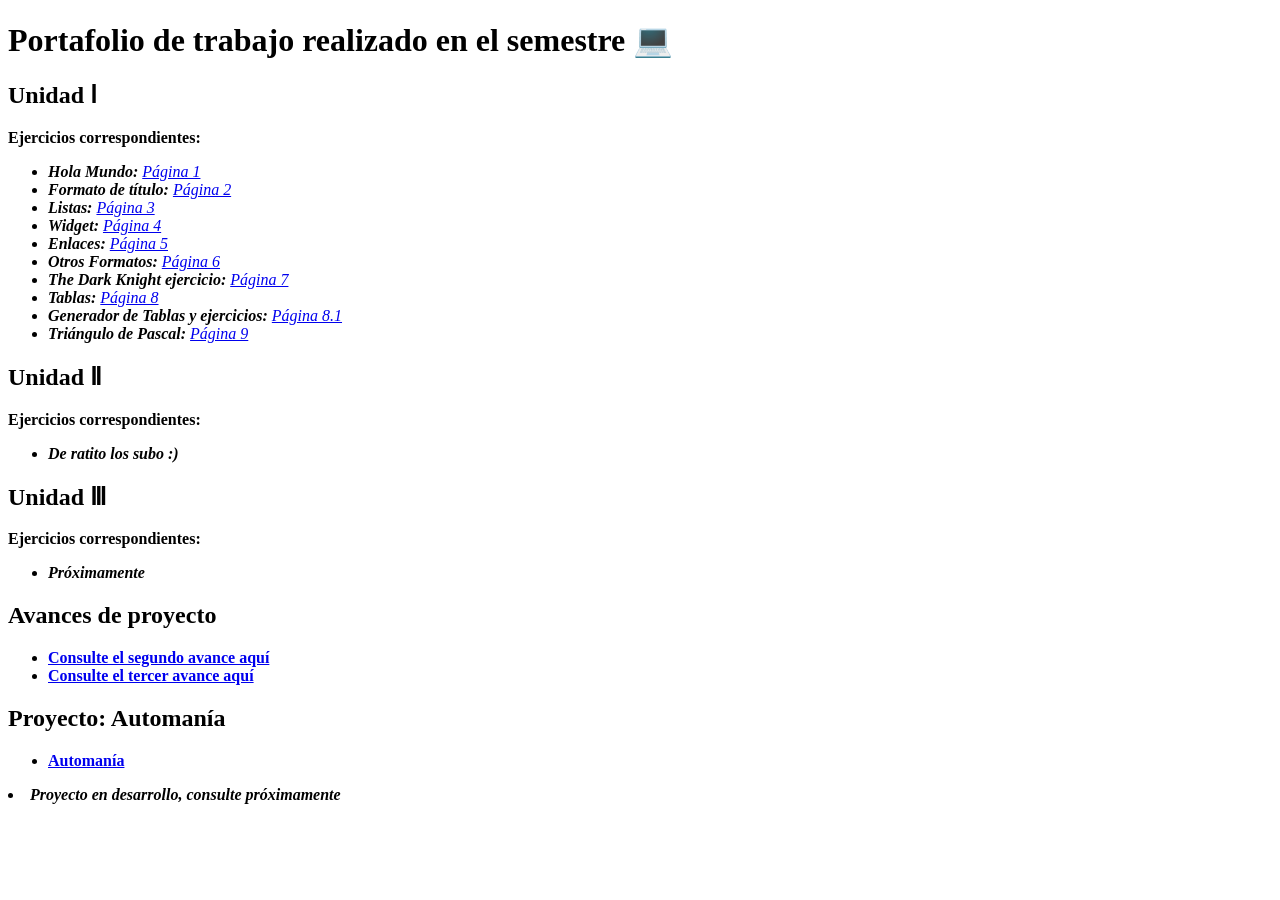
==== index.html @ f5f7275a "Update index.html" ====
<!DOCTYPE html>
<html lang = "es">
  <head>
    <meta charset="utf-8">
    <title>Portafolio - Carlos Cañizales</title>
  </head>
  <body>
      
    
    <h1>Portafolio de trabajo realizado en el semestre 💻</h1>
      
    <h2>Unidad &#8544;</h2>
    <b>Ejercicios correspondientes:</b>
    <ul>
      <li><i><strong>Hola Mundo: </strong><a href="unidad_1/Pag1.html"> Página 1</a></i></li>
      <li><i><strong>Formato de título: </strong><a href="unidad_1/Pag2.html"> Página 2</a></i></li>
      <li><i><strong>Listas: </strong><a href="unidad_1/Pag3.html"> Página 3</a></i></li>
      <li><i><strong>Widget: </strong><a href="unidad_1/Pag4.html"> Página 4</a></i></li>
      <li><i><strong>Enlaces: </strong><a href="unidad_1/Pag5.html"> Página 5</a></i></li>
      <li><i><strong>Otros Formatos: </strong><a href="unidad_1/Pag6.html"> Página 6</a></i></li>
      <li><i><strong>The Dark Knight ejercicio: </strong><a href="unidad_1/Pag7.html"> Página 7</a></i></li>
      <li><i><strong>Tablas: </strong><a href="unidad_1/Pag8.html">Página 8</a></i></li>
      <li><i><strong>Generador de Tablas y ejercicios: </strong><a href="unidad_1/Pag8.1.html">Página 8.1</a></i></li>
      <li><i><strong>Triángulo de Pascal: </strong><a href="unidad_1/Pag9.html"> Página 9</a></i></li>
    </ul>

    
    <h2>Unidad &#8545;</h2>
    <b>Ejercicios correspondientes:</b>
    <ul>
        <li><b><i>De ratito los subo :)</i></b></li>
    </ul>
    
    <h2>Unidad &#8546;</h2>
    <b>Ejercicios correspondientes:</b>
    <ul>
        <li><b><i>Próximamente</i></b></li>
    </ul>
    
    <h2>Avances de proyecto</h2>
    <ul>
        <li><a href="proyecto/Avance_proyecto.html"><b>Consulte el segundo avance aquí</b></a></li>
        <li><a href="proyecto/Avance_proyecto.html"><b>Consulte el tercer avance aquí</b></a></li>
    </ul>
      
    <h2>Proyecto: Automanía</h2>
    <ul>
        <li><a href="proyecto/Avance_proyecto.html"><b>Automanía</b></a></li>
    </ul>
        <li><b><i>Proyecto en desarrollo, consulte próximamente</i></b></li>
    </ul>
  </body>
</html>
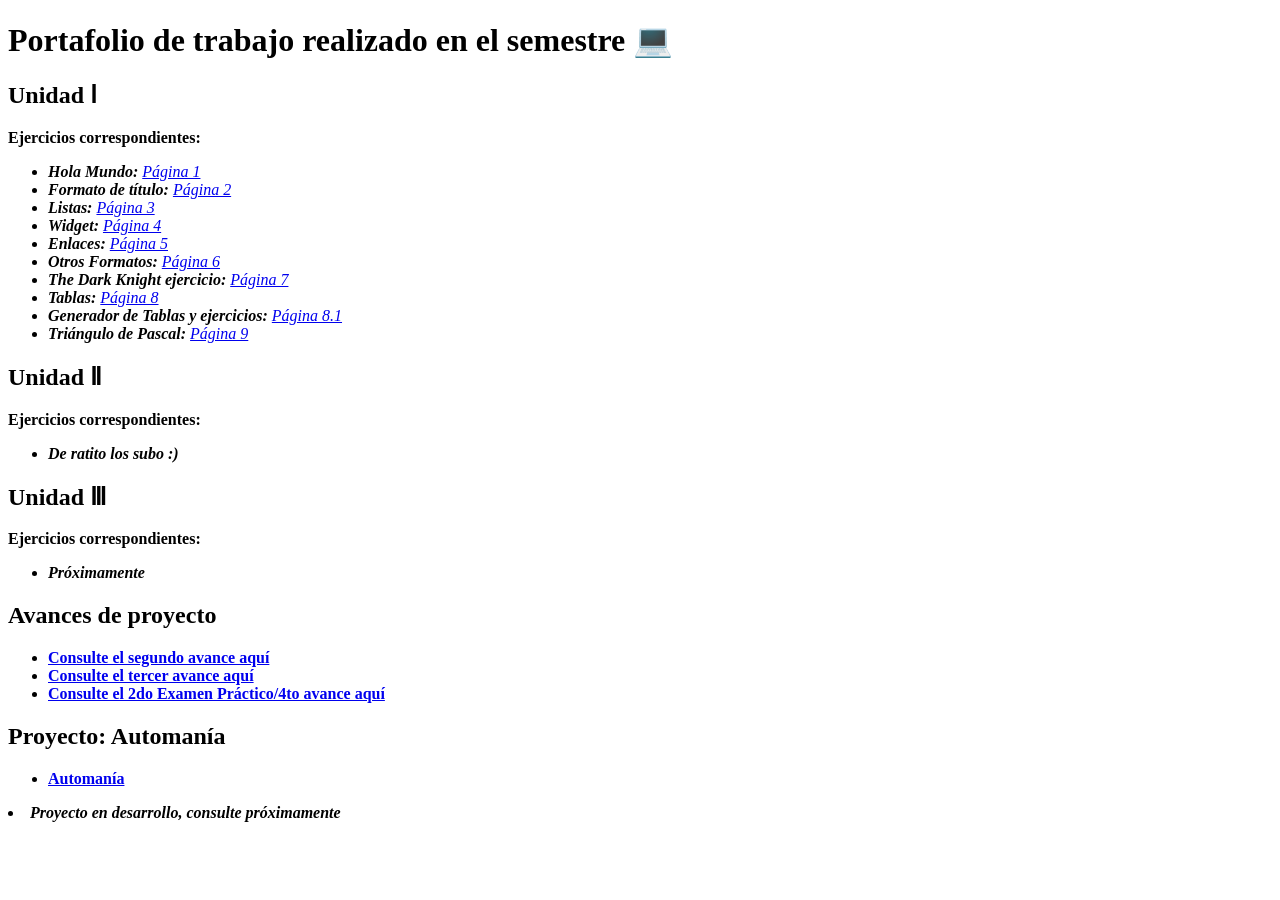
==== commit 7b73d9ae: "Update index.html" ====
--- a/index.html
+++ b/index.html
@@ -40,12 +40,13 @@
     <h2>Avances de proyecto</h2>
     <ul>
         <li><a href="proyecto/Avance_proyecto.html"><b>Consulte el segundo avance aquí</b></a></li>
-        <li><a href="proyecto/Avance_proyecto.html"><b>Consulte el tercer avance aquí</b></a></li>
+        <li><a href="Automania/Index.html"><b>Consulte el tercer avance aquí</b></a></li>
+        <li><a href="Automania/contenido.html"><b>Consulte el 2do Examen Práctico/4to avance aquí</b></a></li>
     </ul>
       
     <h2>Proyecto: Automanía</h2>
     <ul>
-        <li><a href="proyecto/Avance_proyecto.html"><b>Automanía</b></a></li>
+        <li><a href="automania/principal.html"><b>Automanía</b></a></li>
     </ul>
         <li><b><i>Proyecto en desarrollo, consulte próximamente</i></b></li>
     </ul>
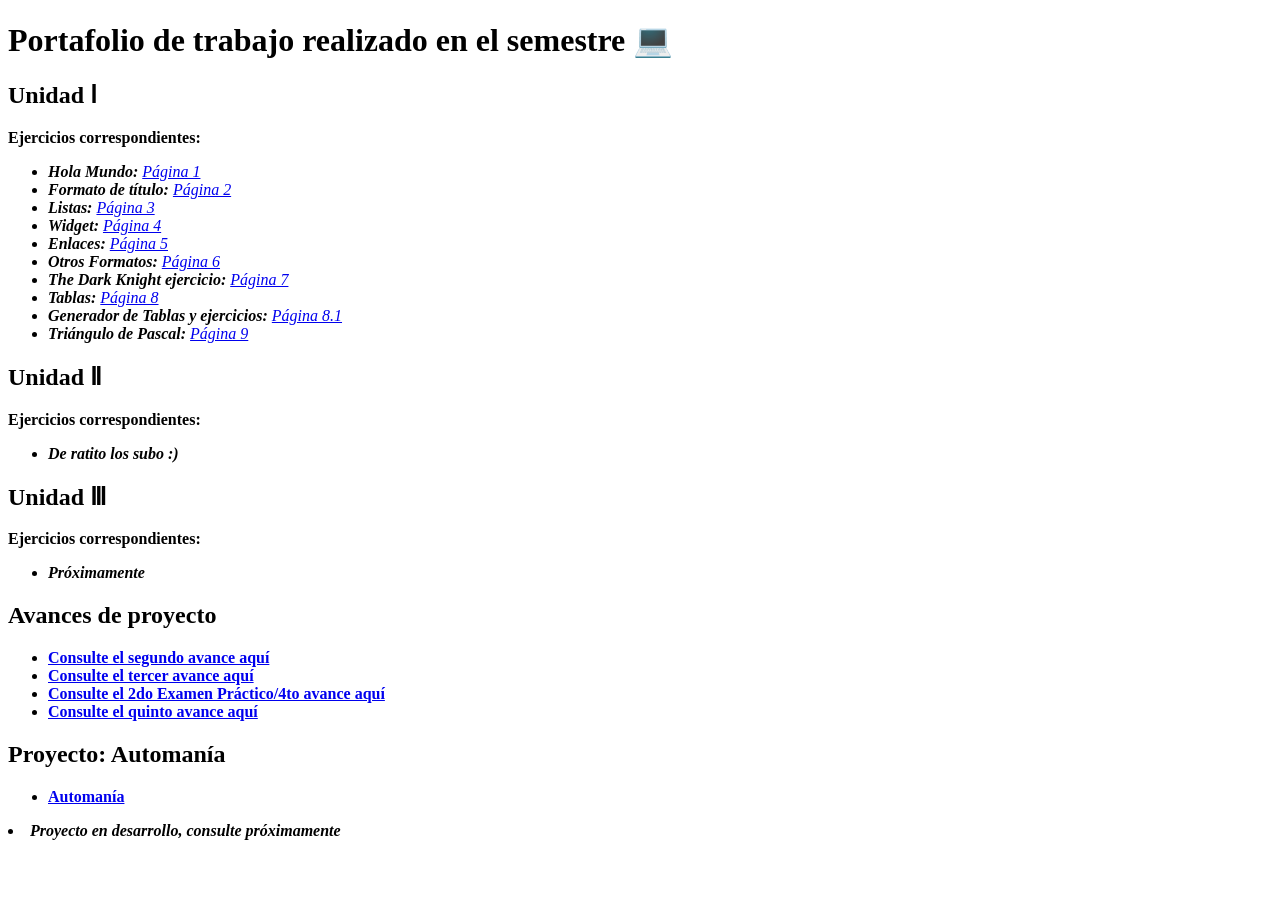
==== commit b2e703f5: "Update index.html" ====
--- a/index.html
+++ b/index.html
@@ -42,6 +42,7 @@
         <li><a href="proyecto/Avance_proyecto.html"><b>Consulte el segundo avance aquí</b></a></li>
         <li><a href="Automania/Index.html"><b>Consulte el tercer avance aquí</b></a></li>
         <li><a href="Automania/contenido.html"><b>Consulte el 2do Examen Práctico/4to avance aquí</b></a></li>
+        <li><a href="Automania/Index.html"><b>Consulte el quinto avance aquí</b></a></li>
     </ul>
       
     <h2>Proyecto: Automanía</h2>
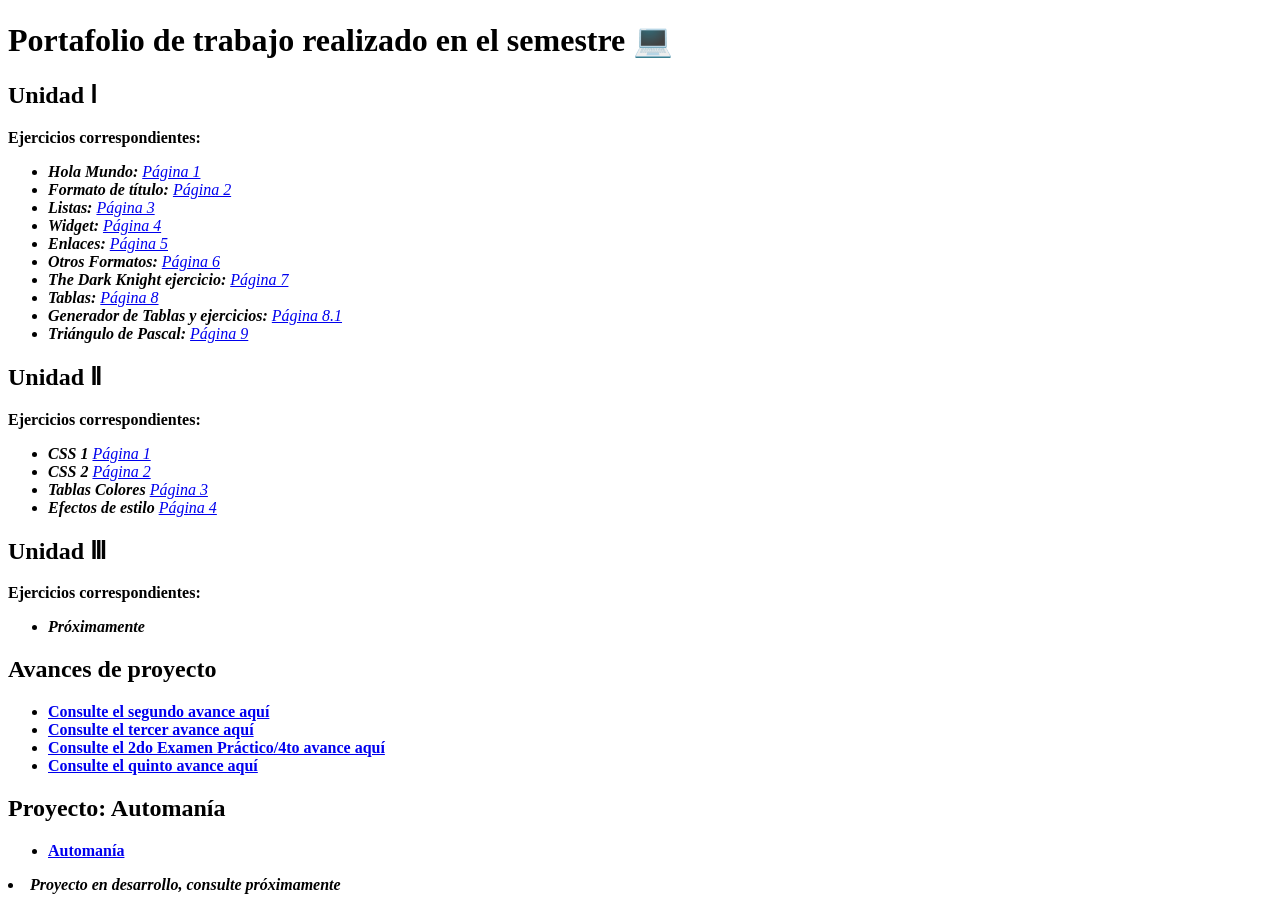
==== commit c8ad924c: "Update index.html" ====
--- a/index.html
+++ b/index.html
@@ -28,7 +28,11 @@
     <h2>Unidad &#8545;</h2>
     <b>Ejercicios correspondientes:</b>
     <ul>
-        <li><b><i>De ratito los subo :)</i></b></li>
+      <li><i><strong>CSS 1 </strong><a href="unidad_2/Pag_1.html">Página 1</a></i></li>
+      <li><i><strong>CSS 2 </strong><a href="unidad_2/Pag_2.html">Página 2</a></i></li>
+      <li><i><strong>Tablas Colores </strong><a href="unidad_2/Pag_3.html">Página 3</a></i></li>
+      <li><i><strong>Efectos de estilo </strong><a href="unidad_2/Pag_4.html">Página 4</a></i></li>
+
     </ul>
     
     <h2>Unidad &#8546;</h2>
